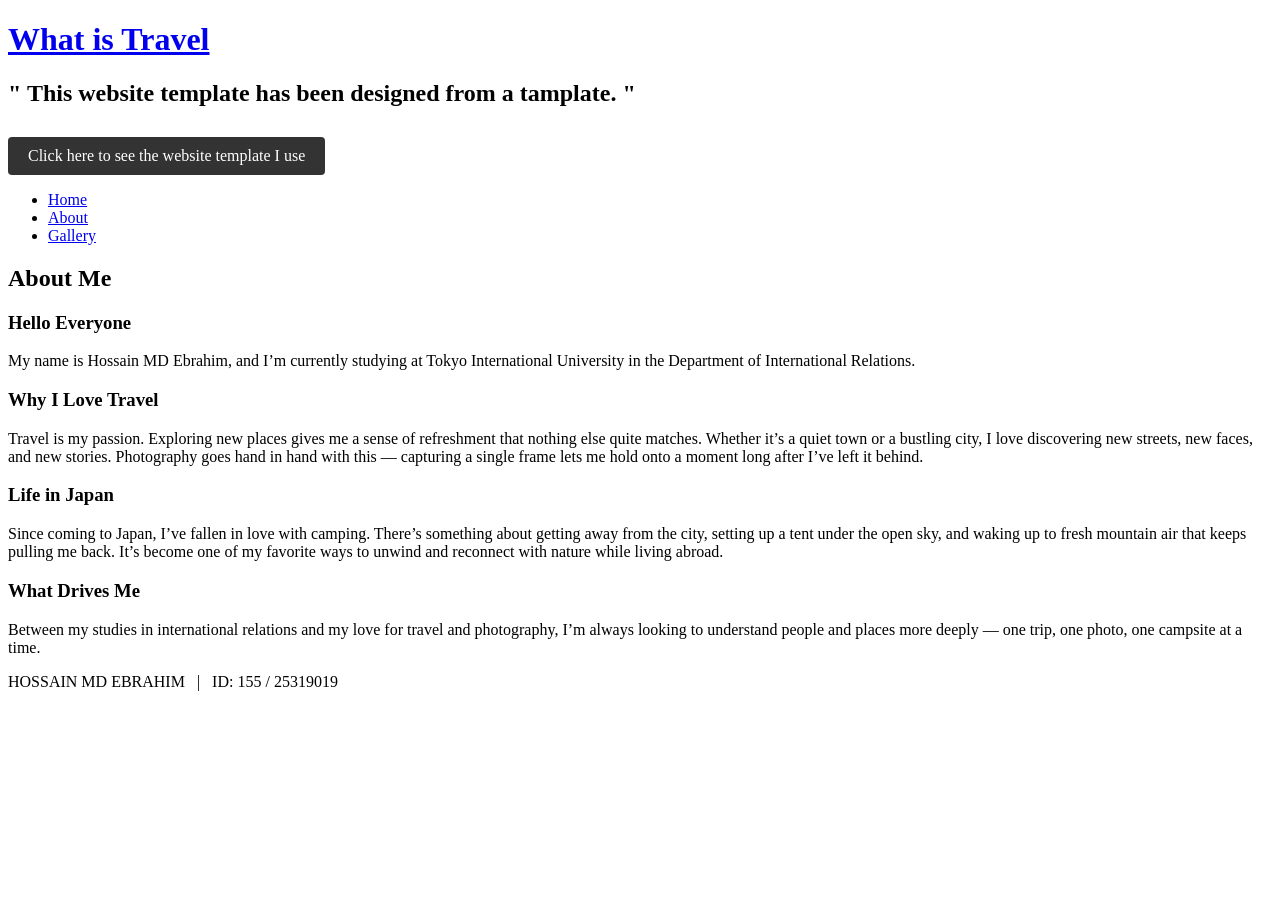
==== about.html @ 7d75177c "Add files via upload" ====
<!DOCTYPE html>
<!-- Website template by freewebsitetemplates.com -->
<html>
<head>
	<meta charset="UTF-8">
	<title>Gallery - Weekender Website Template</title>
	<link rel="stylesheet" type="text/css" href="css/style.css">
</head>
<body>
	<div id="header">
		<div>
			<h1><a href="index.html">What is Travel</a></h1>
			<h2>&quot; This website template has been designed from a tamplate. &quot;</h2>

			<a href="https://freewebsitetemplates.com/preview/personalwebsitetemplate/" style="display:inline-block; padding:10px 20px; background-color:#333; color:#fff; text-decoration:none; border-radius:4px; margin-top:10px;">
				Click here to see the website template I use
			</a>

		</div>
		<div>
			<span></span>
			<div>
				<ul>
					<li>
						<a href="index.html">Home</a>
					</li>
					<li class="current">
						<a href="about.html">About</a>
					</li>
					
					<li>
						<a href="gallery.html">Gallery</a>
					</li>
				</ul>
			</div>
		</div>
	</div>
	<div id="body">
		<div>
			<div>
				<div class="content">
					<h2>About Me</h2>
					<div>
						<h3>Hello Everyone</h3>
							<p>
								My name is Hossain MD Ebrahim, and I’m currently studying at Tokyo International University in the Department of International Relations.
							</p>
							<h3>Why I Love Travel</h3>
							<p>
								Travel is my passion. Exploring new places gives me a sense of refreshment that nothing else quite matches. Whether it’s a quiet town or a bustling city, I love discovering new streets, new faces, and new stories. Photography goes hand in hand with this — capturing a single frame lets me hold onto a moment long after I’ve left it behind.
							</p>
							<h3>Life in Japan</h3>
							<p>
								Since coming to Japan, I’ve fallen in love with camping. There’s something about getting away from the city, setting up a tent under the open sky, and waking up to fresh mountain air that keeps pulling me back. It’s become one of my favorite ways to unwind and reconnect with nature while living abroad.
							</p>							<h3>What Drives Me</h3>
								
							<p>
								Between my studies in international relations and my love for travel and photography, I’m always looking to understand people and places more deeply — one trip, one photo, one campsite at a time.
							</p>
					</div>
				</div>
			</div>
		</div>
	</div>
	<div id="footer">
		<footer>
  <p class="myidname">HOSSAIN MD EBRAHIM &nbsp; | &nbsp; ID: 155 / 25319019</p>
</footer>
</div>
</body>
</html>
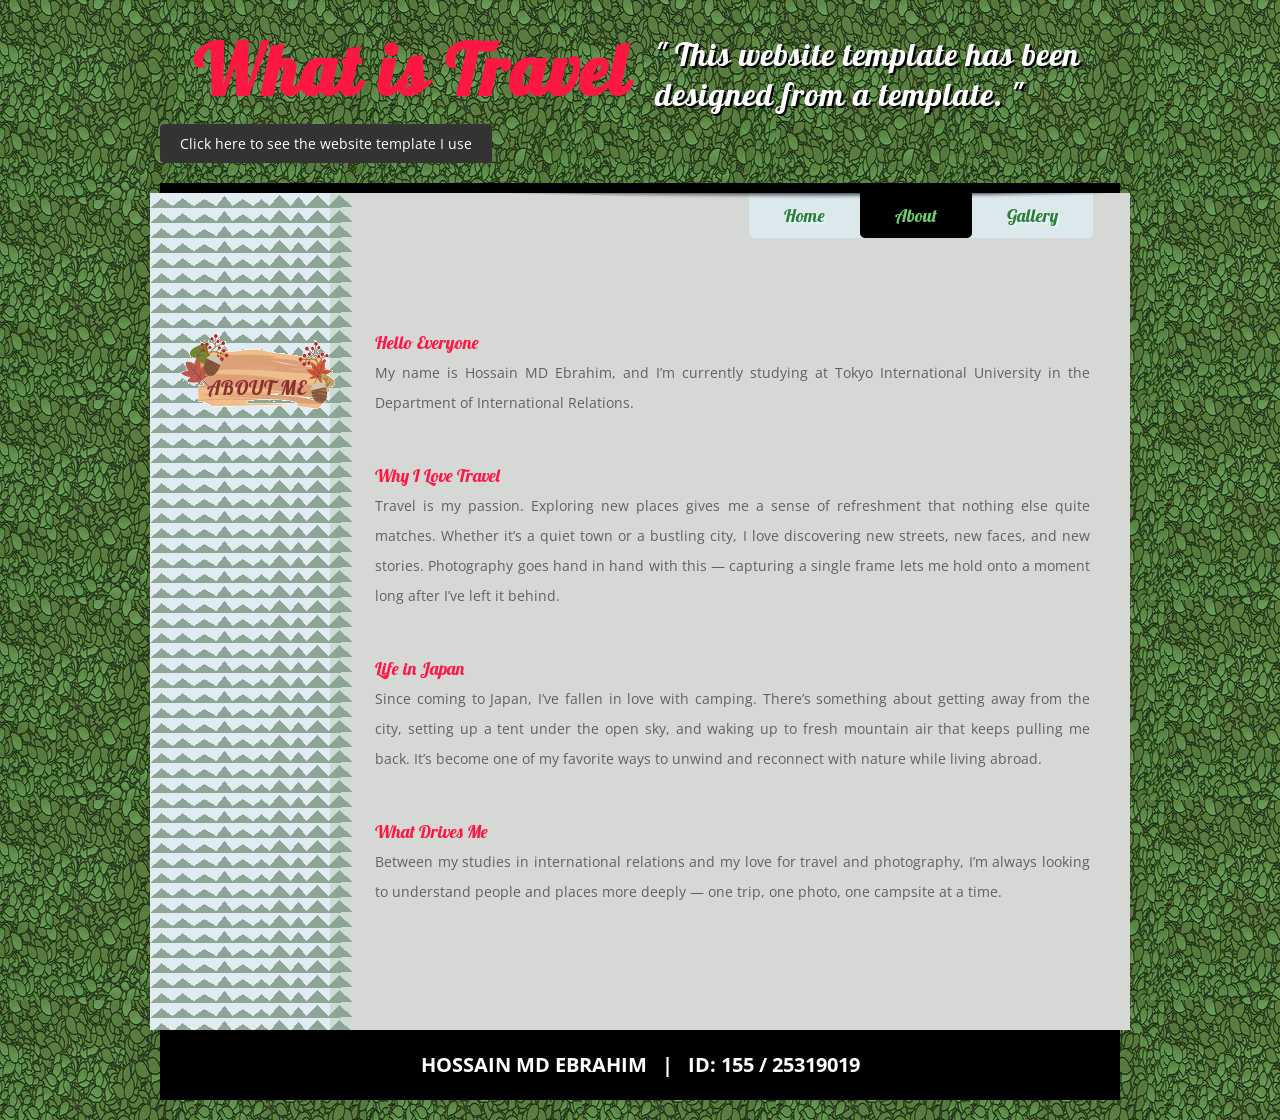
==== commit 6814295a: "Update about.html" ====
--- a/about.html
+++ b/about.html
@@ -10,7 +10,7 @@
 	<div id="header">
 		<div>
 			<h1><a href="index.html">What is Travel</a></h1>
-			<h2>&quot; This website template has been designed from a tamplate. &quot;</h2>
+			<h2>&quot; This website template has been designed from a template. &quot;</h2>
 
 			<a href="https://freewebsitetemplates.com/preview/personalwebsitetemplate/" style="display:inline-block; padding:10px 20px; background-color:#333; color:#fff; text-decoration:none; border-radius:4px; margin-top:10px;">
 				Click here to see the website template I use
@@ -68,4 +68,4 @@
 </footer>
 </div>
 </body>
-</html>+</html>
--- a/css/style.css
+++ b/css/style.css
@@ -0,0 +1,497 @@
+
+
+
+
+@import url('https://fonts.googleapis.com/css2?family=Lobster&family=Open+Sans:wght@400;700&display=swap');
+body {
+	background: url(../images/bg-red.jpg) repeat left top;
+	color: #606060;
+	font-family: 'Open Sans', sans-serif;
+	font-size: 14px;
+	margin: 0;
+	min-width: 960px;
+	padding: 0;
+}
+@font-face {
+	font-family: 'AmaticSCRegular';
+	src: url('../fonts/amaticsc-regular-webfont.eot');
+	src: url('../fonts/amaticsc-regular-webfont.eot?#iefix') format('embedded-opentype'),
+	url('../fonts/amaticsc-regular-webfont.woff') format('woff'),
+	url('../fonts/amaticsc-regular-webfont.ttf') format('truetype'),
+	url('../fonts/amaticsc-regular-webfont.svg#AmaticSCRegular') format('svg');
+	font-weight: normal;
+	font-style: normal;
+}
+@font-face {
+	font-family: 'AmaticSCBold';
+	src: url('../fonts/amaticsc-bold-webfont.eot');
+	src: url('../fonts/amaticsc-bold-webfont.eot?#iefix') format('embedded-opentype'),
+	url('../fonts/amaticsc-bold-webfont.woff') format('woff'),
+	url('../fonts/amaticsc-bold-webfont.ttf') format('truetype'),
+	url('../fonts/amaticsc-bold-webfont.svg#AmaticSCBold') format('svg');
+	font-weight: normal;
+	font-style: normal;
+}
+a {
+	outline: none;
+}
+img {
+	border: 0;
+}
+#header {
+	margin: 0 auto; 
+	width: 960px;
+}
+#header div:first-child {
+	background: none;
+	margin: 0 0 20px;
+	min-height: 0;
+	overflow: hidden;
+}
+#header div:first-child h1 {
+	font-family: 'Lobster', cursive;
+	font-size: 71px;
+	font-weight: bold;
+	float: left;
+	letter-spacing: 2px;
+	margin: 0;
+	padding: 25px 0 0 33px;
+	width: 442px;
+}
+#header div:first-child h1 a {
+	color: #ff1744;
+	text-decoration: none;
+}
+#header div:first-child h2 {
+	color: #ffffff;
+	font-family: 'Lobster', cursive;
+	font-size: 32px;
+	float: left;
+	font-weight: normal;
+	letter-spacing: 1px;
+	margin: 0;
+	padding: 34px 0 0 20px;
+	text-shadow: 2px 2px 0px #000000;
+	width: 455px;
+}
+#header div:first-child h2 a {
+	color: #bcbcbc;
+	text-decoration: none;
+}
+#header div {
+	background: #000000;
+	margin: 0 auto;
+	min-height: 10px;
+	position: relative;
+	width: 960px;
+}
+#header div span {
+	background: url(../images/topshadow.png) no-repeat;
+	display: block;
+	height: 6px;
+	position: relative;
+	left: 350px;
+	top: 10px;
+	width: 601px;
+	z-index: 1;
+}
+#header div div {
+	background: #dbe9ec;
+	border-radius: 0 0 5px 5px;
+	height: 45px;
+	position: absolute;
+	right: 27px;
+	top: 10px;
+	width: auto;
+}
+#header div div ul {
+	position: relative;
+	list-style: none;
+	margin: 0;
+	overflow: hidden;
+	padding: 0;
+	z-index: 2;
+}
+#header div div ul li {
+	float: left;
+	line-height: 45px;
+	position: relative;
+}
+#header div div ul li a {
+	color: #2e7d32;
+	display: block;
+	font-family: 'Lobster', cursive;
+	font-size: 18px;
+	padding: 0 35px;
+	text-align: center;
+	text-decoration: none;
+	text-shadow: 2px 2px 0 #ddf9ff;
+	text-transform: capitalize;
+}
+#header div div ul li.current a {
+	background: #000000;
+	color: #6ecf6e;
+	border-radius: 0 0 5px 5px;
+	text-shadow: none;
+}
+#body {
+	background: url(../images/bg-content.png) repeat-y center top;
+}
+#body div {
+	margin: 0 auto;
+	padding: 85px 0 0;
+	position: relative;
+	width: 960px;
+}
+#body div:after {
+	content: ".";
+	display: block;
+	height: 0;
+	overflow: hidden;
+	clear: both;
+	visibility: hidden;
+}
+#body div div {
+	margin: 0 0 80px 20px;
+	padding: 0;
+	width: 915px;
+}
+#body div div div.content {
+	float: none;
+	margin: 50px 0 0;
+	padding: 0;
+	width: auto;
+}
+#body div div div.content h2 {
+	margin: 5px 0 0;
+}
+#body div div div.content h3 {
+	color: #ff1744;
+	font-family: 'Lobster', cursive;
+	font-size: 18px;
+	font-weight: normal;
+	line-height: 30px;
+	margin: 0;
+}
+#body div div div.content p {
+	margin: 0 0 43px;
+}
+#body div div div.content div {
+	overflow: hidden;
+}
+#body div div div.content div div#article {
+	float: left; 
+	padding: 0; 
+	width: 480px;
+}
+#body div div div.content div div#article p.first {
+	margin: 0 0 20px;
+}
+#body div div div.content div div#article a img {
+	margin: 10px 0 0;
+}
+#body div div div.content div div#article span {
+	background: none;
+	color: #134C81;
+	font-family: Georgia, "Times New Roman", Times, serif;
+	font-size: 18px;
+	height: auto;
+	line-height: 30px;
+	width: auto;
+}
+#body div div div.content div div#article span a {
+	color: #134c81;
+	text-align: left;
+	text-decoration: none;
+}
+#body div div div.content div div#sidebar {
+	float: right;
+	margin: 0 -20px 0 0;
+	padding: 0;
+	width: 220px;
+}
+#body div div div.content div div#sidebar h4 {
+	font-weight: normal;
+	line-height: 30px;
+	margin: 0;
+	text-transform: uppercase;
+}
+#body div div div.content div div#sidebar ul {
+	list-style: disc;
+	margin: 0 0 30px;
+	padding: 0 0 0 17px;
+}
+#body div div div.content div div#sidebar ul li {
+	background: none;
+	border: none;
+	float: none;
+	height: auto;
+	line-height: 30px;
+	margin: 0;
+	width: auto;
+}
+#body div div div.content div div#sidebar ul li a {
+	color: #606060;
+	text-decoration: none;
+}
+#body div div div.content div div#sidebar ul li a:hover {
+	text-decoration: underline;
+}
+#body div div div.content div ul#gallery {
+	margin: 7px 0 0;
+}
+#body div div div.content div ul#gallery li {
+	background: #E9E9E9;
+	border-bottom: 4px solid #A5EFFF;
+	float: none;
+	height: auto;
+	overflow: hidden;
+	padding: 15px 0 20px;
+	margin: 36px 0 0;
+	width: auto;
+}
+#body div div div.content div ul#gallery li:first-child {
+	margin: 0;
+}
+#body div div div.content div ul#gallery li div {
+	height: auto;
+	margin: 0 15px;
+	width: auto;
+	clear: both;
+}
+#body div div div.content div ul#gallery li img {
+	float: none;
+	display: block;
+	margin: 0 auto 15px;
+	max-width: 96%;
+	height: auto;
+}
+#body div div div.content div ul#gallery li div h3 {
+	margin: 0;
+	padding: 22px 0 33px;
+}
+#body div div h2 {
+	background: url(../images/bg-title.png) no-repeat;
+	color: #8b2e2e;
+	float: left;
+	font-family: 'Lobster', cursive;
+	font-size: 20px;
+	font-weight: normal;
+	height: 76px;
+	letter-spacing: 1px;
+	line-height: 110px;
+	margin: 0;
+	padding: 0 28px 0 0;
+	text-align: right;
+	text-transform: uppercase;
+	width: 127px;
+}
+#body div div div {
+	float: right;
+	margin: 0;
+	padding: 0 5px 0 0;
+	width: 715px;
+}
+#body div div div img.figure {
+	display: block;
+	margin: 3px 0 23px -45px;
+}
+#body div div div p {
+	margin: 0;
+	line-height: 30px;
+	text-align: justify;
+}
+#body div div div p a, #body div div div p span a:hover {
+	color: #606060;
+}
+#body div div div p span {
+	color: #134c81;
+	display: block;
+	font-family: Georgia, "Times New Roman", Times, serif;
+	font-size: 18px;
+	letter-spacing: 0.075em;
+	line-height: 30px;
+}
+#body div div div p span a,
+#body div div div p a:hover {
+	color: #1c272a;
+}
+#body div div div ul {
+	list-style: none;
+	margin: 42px 0 0;
+	overflow: hidden;
+	padding: 0;
+}
+#body div div div ul:first-child {
+	margin: 0;
+}
+#body div div div ul li {
+	background: #e9e9e9;
+	border-bottom: 4px solid #a5efff;
+	float: left;
+	height: 210px;
+	margin: 0 0 0 35px;
+	width: 340px;
+}
+#body div div div ul li:first-child {
+	margin: 0;
+}
+#body div div div ul li img {
+	float: left;
+	margin: 0;
+}
+#body div div div a img {
+	filter: alpha(opacity=100);
+	opacity: 1;
+}
+#body div div div a img:hover {
+	filter: alpha(opacity=90);
+	opacity: 0.9;
+}
+#body div div div ul li div {
+	float: left;
+	height: 210px;
+	margin: 0 0 0 20px;
+	min-height: 0;
+	position: relative;
+	width: 130px;
+}
+#body div div div ul li div h3 {
+	font-family: 'Lobster', cursive;
+	font-size: 17px;
+	font-weight: normal;
+	line-height: 24px;
+	margin: 0;
+	padding: 22px 0 0;
+}
+#body div div div ul li div h4 {
+	color: #ff1744;
+	font-family: 'Lobster', cursive;
+	font-size: 17px;
+	font-weight: normal;
+	line-height: 24px;
+	margin: 0;
+	padding: 22px 0 33px;
+}
+#body div div div ul li div h3 a {
+	color: #134c81;
+	text-decoration: none;
+}
+#body div div div ul li div h3 a:hover {
+	text-decoration: underline;
+}
+#body div div div ul li div p {
+	line-height: 24px;
+	padding: 0;
+	text-align: left;
+}
+#body div div div ul li div span.date {
+	bottom: 10px;
+	color: #979797;
+	display: block;
+	font-family: "Times New Roman", Times, serif;
+	font-size: 15px;
+	font-style: italic;
+	left: 0;
+	position: absolute;
+}
+#footer {
+	background: #000;
+	height: 70px;
+	margin: 0 auto 20px;
+	overflow: hidden;
+	width: 960px;
+}
+#footer div {
+	float: left;
+	height: 30px;
+	margin: 20px 0 0;
+	overflow: hidden;
+	padding: 0 0 0 20px;
+	width: 455px;
+}
+#footer div form {
+	background: #ffffff;
+	float: left;
+	height: 30px;
+	overflow: hidden;
+	width: 260px;
+}
+#footer div form input#newsletter {
+	background: none;
+	border: none;
+	color: #aeaeae;
+	font-family: Arial, Helvetica, sans-serif;
+	font-size: 12px;
+	font-style: italic;
+	float: left;
+	height: 30px;
+	line-height: 30px;
+	padding: 0 5px;
+	text-indent: 10px;
+	width: 210px;
+}
+#footer div form input#gobtn {
+	background: #909090;
+	border: none;
+	color: #ffffff;
+	cursor: pointer;
+	font-family: Arial, Helvetica, sans-serif;
+	font-size: 14px;
+	float: left;
+	height: 30px;
+	letter-spacing: 0.05em;
+	line-height: 30px;
+	text-transform: uppercase;
+	width: 40px;
+}
+#footer div form input#gobtn:hover {
+	background: #bcbcbc;
+	color: #000000;
+}
+#footer div div {
+	float: left;
+	margin: 3px 0 0 15px;
+	overflow: hidden;
+	padding: 0;
+	width: 150px;
+}
+#footer div div a {
+	display: block;
+	float: left;
+	height: 26px;
+	margin: 0 9px;
+	text-indent: -99999px;
+}
+#footer div div a#facebook {
+	background: url(../images/icons.png) no-repeat;
+	width: 12px;
+}
+#footer div div a#facebook:hover {
+	background: url(../images/icons.png) no-repeat -12px 0;
+}
+#footer div div a#twitter {
+	background: url(../images/icons.png) no-repeat 0 -36px;
+	width: 36px;
+}
+#footer div div a#twitter:hover {
+	background: url(../images/icons.png) no-repeat 0 -62px;
+}
+#footer div div a#googleplus {
+	background: url(../images/icons.png) no-repeat 0 -98px;
+	width: 36px;
+}
+#footer div div a#googleplus:hover {
+	background: url(../images/icons.png) no-repeat 0 -124px;
+}
+#footer p.myidname {
+	color: #ffffff;
+	font-weight: bold;
+	font-size: 20px;
+	text-align: center;
+	float: none;
+	width: 100%;
+	line-height: 70px;
+	margin: 0;
+	padding: 0;
+}
